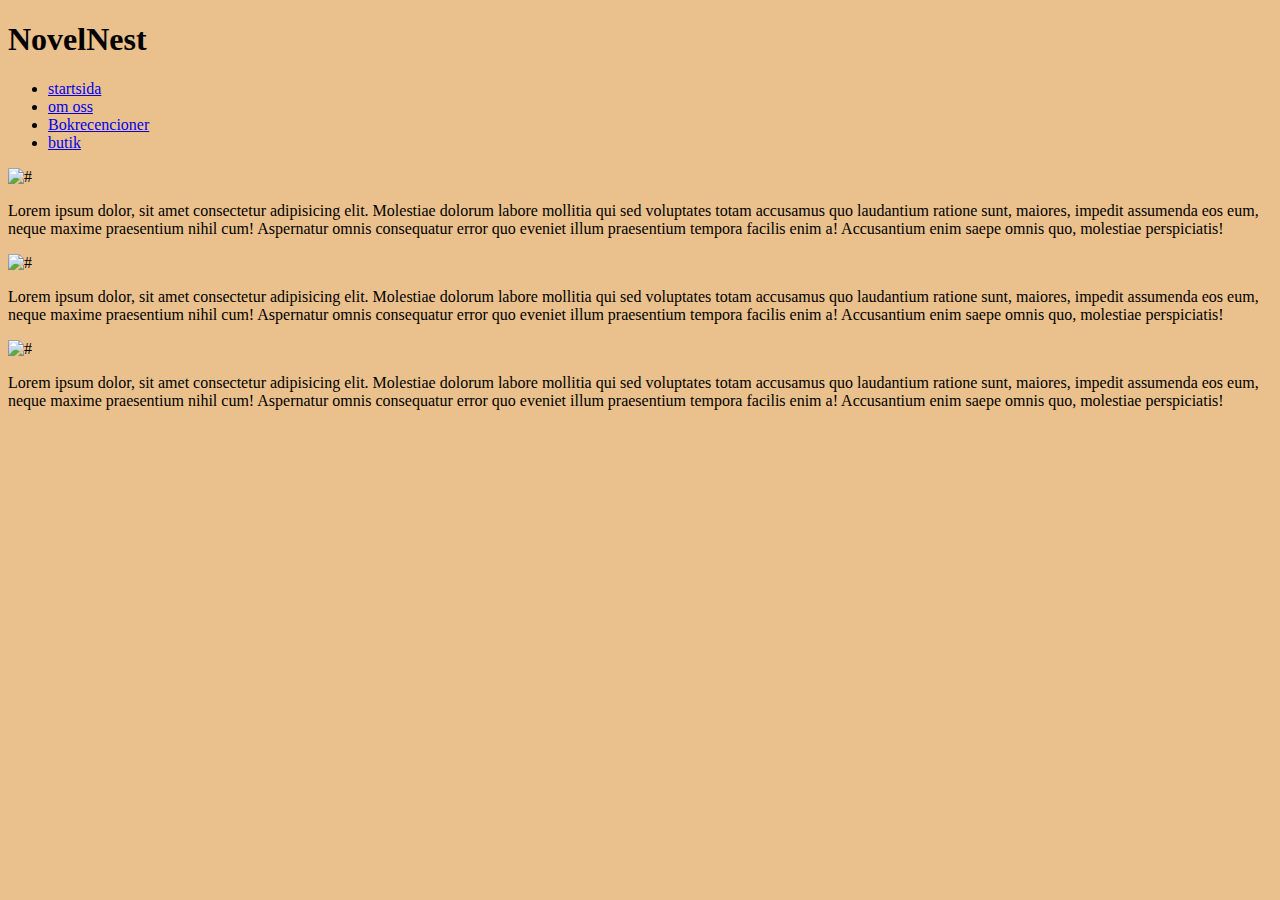
==== index.html @ e623d7de "b" ====
<!DOCTYPE html>
<html lang="en">
<head>
    <meta charset="UTF-8">
    <meta http-equiv="X-UA-Compatible" content="IE=edge">
    <meta name="viewport" content="width=device-width, initial-scale=1.0">
    <link rel="stylesheet" href="css/style.css">
    <title>Booksmart</title>
</head>


<body>
    <div>
        <header>
            <h1>NovelNest</h1> 
         </header>
    <nav id="menu">
        <ul>
        
        <li><a href= index.html> startsida</a></li>
        <li><a href= omoss.html> om oss</a></li>
        <li><a href= rewiew.html> Bokrecencioner</a></li>
        <li><a href= sell.html> butik</a></li>
        
        </ul>
        </nav>
    <article>
        <section>
            <img src="" alt="#">
        </section>
        <section>
            <p>
                Lorem ipsum dolor, sit amet consectetur adipisicing elit. Molestiae dolorum labore mollitia qui sed voluptates totam accusamus quo laudantium ratione sunt, maiores, impedit assumenda eos eum, neque maxime praesentium nihil cum! Aspernatur omnis consequatur error quo eveniet illum praesentium tempora facilis enim a! Accusantium enim saepe omnis quo, molestiae perspiciatis!
            </p>
        </section>
    </article>
    <article>
        <section>
            <img src="" alt="#">
        </section>
        <section>
            <p>
                Lorem ipsum dolor, sit amet consectetur adipisicing elit. Molestiae dolorum labore mollitia qui sed voluptates totam accusamus quo laudantium ratione sunt, maiores, impedit assumenda eos eum, neque maxime praesentium nihil cum! Aspernatur omnis consequatur error quo eveniet illum praesentium tempora facilis enim a! Accusantium enim saepe omnis quo, molestiae perspiciatis!
            </p>
        </section>
    </article>
    <article>
        <section>
            <img src="" alt="#">
        </section>
        <section>
            <p>
                Lorem ipsum dolor, sit amet consectetur adipisicing elit. Molestiae dolorum labore mollitia qui sed voluptates totam accusamus quo laudantium ratione sunt, maiores, impedit assumenda eos eum, neque maxime praesentium nihil cum! Aspernatur omnis consequatur error quo eveniet illum praesentium tempora facilis enim a! Accusantium enim saepe omnis quo, molestiae perspiciatis!
            </p>
        </section>
    </article>
    </div>
</body>
</html>
---- css/style.css ----
*{
    background-color: rgb(234, 193, 140);
}

nav{
    background-color: rgb(102, 166, 169);
}
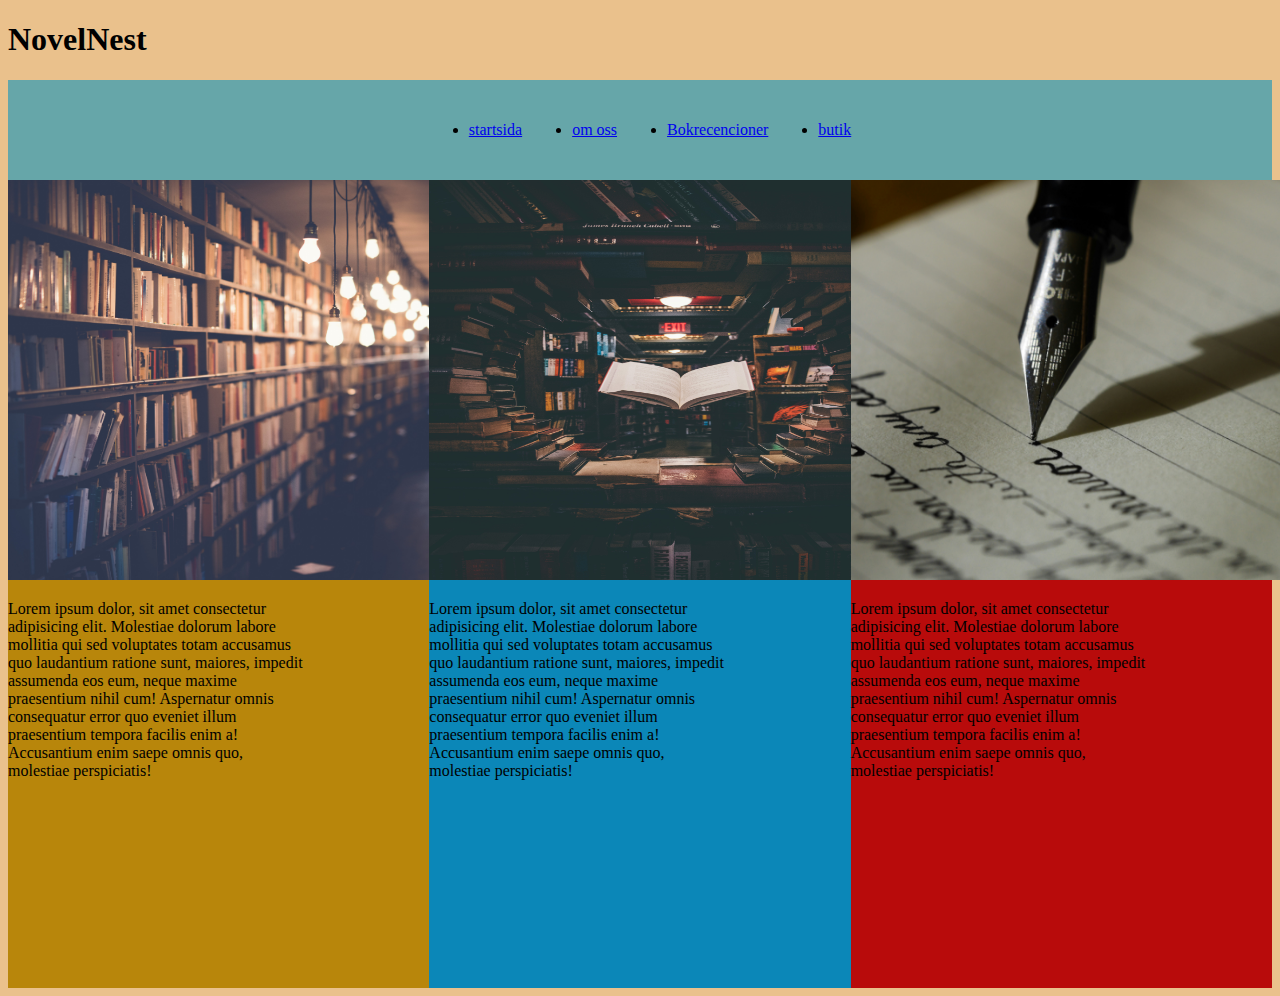
==== commit 1f2cd01f: "x" ====
--- a/index.html
+++ b/index.html
@@ -8,14 +8,14 @@
     <title>Booksmart</title>
 </head>
 
-
+<header>
+    <h1>NovelNest</h1> 
+ </header>
 <body>
-    <div>
-        <header>
-            <h1>NovelNest</h1> 
-         </header>
-    <nav id="menu">
-        <ul>
+    <div id="main">
+        
+     <nav id="menu">
+        <ul id="linklist">
         
         <li><a href= index.html> startsida</a></li>
         <li><a href= omoss.html> om oss</a></li>
@@ -24,9 +24,9 @@
         
         </ul>
         </nav>
-    <article>
+     <article id="article1"> 
         <section>
-            <img src="" alt="#">
+            <img class="bildmain" id="bibliotek" src="img/bibliotek.jpg" alt="bibliotek">
         </section>
         <section>
             <p>
@@ -34,9 +34,9 @@
             </p>
         </section>
     </article>
-    <article>
+    <article id="article2">
         <section>
-            <img src="" alt="#">
+            <img class="bildmain" id="flygbok" src="img/flygbok.jpg" alt="flygande bok">
         </section>
         <section>
             <p>
@@ -44,9 +44,9 @@
             </p>
         </section>
     </article>
-    <article>
+    <article id="article3">
         <section>
-            <img src="" alt="#">
+            <img class="bildmain" id="skriv" src="img/skriv.jpg" alt="penna som skriver">
         </section>
         <section>
             <p>
--- a/css/style.css
+++ b/css/style.css
@@ -1,7 +1,79 @@
 *{
+}
+
+body {
     background-color: rgb(234, 193, 140);
+
 }
 
 nav{
     background-color: rgb(102, 166, 169);
-}+    grid-area: nav;
+    display: flex;
+    justify-content: center;
+    align-items: center;
+}
+
+#linklist {
+    display: flex;
+    flex-direction: row;
+    column-gap: 50px;
+}
+
+.bildmain{
+    width: 500px;
+    height: 400px;
+    background-size: contain;
+}
+
+#skriv{
+    grid-area: skriv;
+}
+
+#bibliotek{
+    grid-area: bibliotek;
+}
+
+#flygbok{
+    grid-area: flygbok;
+}
+
+#main {
+    display: grid;
+    grid-template-columns: 1fr 1fr 1fr;
+    grid-template-rows: 100px 40px 1fr 1fr;
+    grid-template-areas: 
+    "nav nav nav"
+    "ar1 ar2 ar3"
+    "ar1 ar2 ar3"
+    "ar1 ar2 ar3"
+    ;
+}
+
+#article1{
+    display: grid;
+    background-color: darkgoldenrod;
+    grid-area: ar1;
+    grid-template-columns: 300px;
+    grid-template-rows: 1fr 1fr;
+
+}
+
+
+#article2{
+    display: grid;
+    background-color: rgb(11, 135, 184);
+    grid-area: ar2;
+    grid-template-columns: 300px;
+    grid-template-rows: 1fr 1fr;
+}
+
+
+#article3{
+    display: grid;
+    background-color: rgb(184, 11, 11);
+    grid-area: ar3;
+    grid-template-columns: 300px;
+    grid-template-rows: 1fr 1fr;
+    
+}
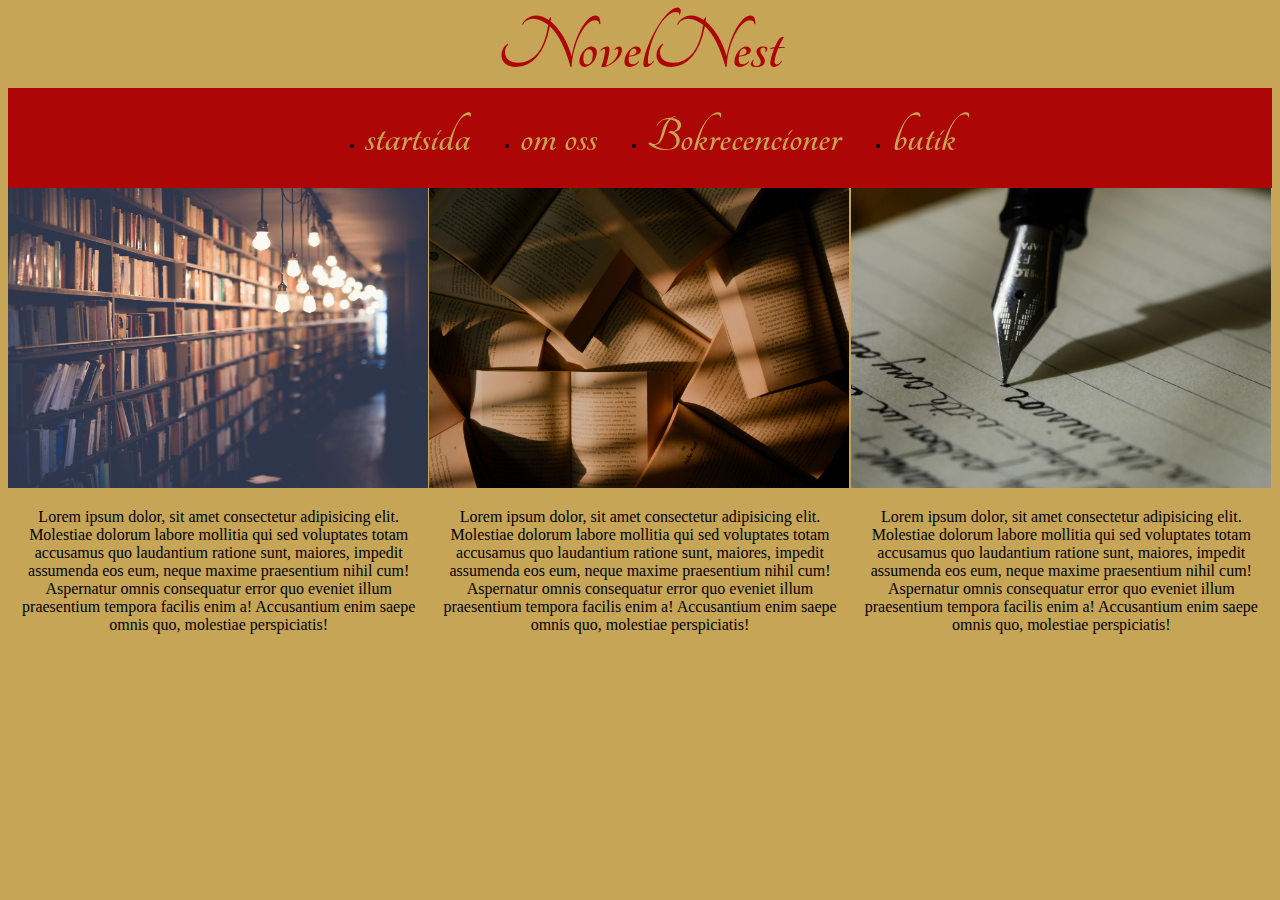
==== commit dbad98b3: "j" ====
--- a/index.html
+++ b/index.html
@@ -28,18 +28,18 @@
         <section>
             <img class="bildmain" id="bibliotek" src="img/bibliotek.jpg" alt="bibliotek">
         </section>
-        <section>
-            <p>
+        <section "section2">
+            <p id=>
                 Lorem ipsum dolor, sit amet consectetur adipisicing elit. Molestiae dolorum labore mollitia qui sed voluptates totam accusamus quo laudantium ratione sunt, maiores, impedit assumenda eos eum, neque maxime praesentium nihil cum! Aspernatur omnis consequatur error quo eveniet illum praesentium tempora facilis enim a! Accusantium enim saepe omnis quo, molestiae perspiciatis!
             </p>
         </section>
     </article>
     <article id="article2">
         <section>
-            <img class="bildmain" id="flygbok" src="img/flygbok.jpg" alt="flygande bok">
+            <img class="bildmain" id="flygbok" src="img/mangabocker.jpg" alt="öppen bok">
         </section>
-        <section>
-            <p>
+        <section id="section2">
+            <p >
                 Lorem ipsum dolor, sit amet consectetur adipisicing elit. Molestiae dolorum labore mollitia qui sed voluptates totam accusamus quo laudantium ratione sunt, maiores, impedit assumenda eos eum, neque maxime praesentium nihil cum! Aspernatur omnis consequatur error quo eveniet illum praesentium tempora facilis enim a! Accusantium enim saepe omnis quo, molestiae perspiciatis!
             </p>
         </section>
@@ -48,8 +48,8 @@
         <section>
             <img class="bildmain" id="skriv" src="img/skriv.jpg" alt="penna som skriver">
         </section>
-        <section>
-            <p>
+        <section id="section3"> 
+            <p >
                 Lorem ipsum dolor, sit amet consectetur adipisicing elit. Molestiae dolorum labore mollitia qui sed voluptates totam accusamus quo laudantium ratione sunt, maiores, impedit assumenda eos eum, neque maxime praesentium nihil cum! Aspernatur omnis consequatur error quo eveniet illum praesentium tempora facilis enim a! Accusantium enim saepe omnis quo, molestiae perspiciatis!
             </p>
         </section>
--- a/css/style.css
+++ b/css/style.css
@@ -1,31 +1,68 @@
+@import url('https://fonts.googleapis.com/css2?family=Overpass:ital,wght@0,100..900;1,100..900&family=Tangerine:wght@400;700&display=swap');
+
 *{
+    width: 1fr;
+}
+
+header{
+    display: flex;
+    align-items: center;
+    justify-content: center;
+    height: 80px;
+    background-color: rgb(198, 166, 86);
+
+}
+
+h1{
+    text-decoration: none;
+    font-size: 80px;
+    color: rgb(173, 6, 6);
+    font-weight: bold;
+    font-family: "Tangerine", cursive;
+    text-align: center;
 }
 
 body {
-    background-color: rgb(234, 193, 140);
-
+    background-color: rgb(198, 166, 86);
 }
 
 nav{
-    background-color: rgb(102, 166, 169);
+    background-color: rgb(173, 6, 6);
     grid-area: nav;
     display: flex;
     justify-content: center;
     align-items: center;
+    font-family: "Tangerine", cursive;
 }
 
 #linklist {
     display: flex;
     flex-direction: row;
     column-gap: 50px;
+    text-decoration: none;
 }
 
-.bildmain{
-    width: 500px;
-    height: 400px;
-    background-size: contain;
+a{
+    text-decoration: none;
+    font-size: 50px;
+    color: rgb(198, 166, 86);
+    font-weight: bold;
 }
 
+#section1{
+    grid-area: sec1;
+}
+p {
+    text-align: center;
+}
+
+#section2{
+    grid-area: sec2;
+}
+
+#section3{
+    grid-area: sec3;
+}
 #skriv{
     grid-area: skriv;
 }
@@ -38,42 +75,28 @@
     grid-area: flygbok;
 }
 
+.bildmain{
+    width: 420px;
+    height: 300px;
+    background-size: contain;
+}
+
+
 #main {
     display: grid;
     grid-template-columns: 1fr 1fr 1fr;
-    grid-template-rows: 100px 40px 1fr 1fr;
+    grid-template-rows: 100px 40px 1fr;
     grid-template-areas: 
     "nav nav nav"
-    "ar1 ar2 ar3"
-    "ar1 ar2 ar3"
-    "ar1 ar2 ar3"
+    "bibliotek flygbok skriv"
+    "sec1 sec2 sec3"
     ;
 }
 
-#article1{
-    display: grid;
-    background-color: darkgoldenrod;
-    grid-area: ar1;
-    grid-template-columns: 300px;
-    grid-template-rows: 1fr 1fr;
-
+.boktitlar{
+    height: 300px;
 }
 
-
-#article2{
+#review {
     display: grid;
-    background-color: rgb(11, 135, 184);
-    grid-area: ar2;
-    grid-template-columns: 300px;
-    grid-template-rows: 1fr 1fr;
 }
-
-
-#article3{
-    display: grid;
-    background-color: rgb(184, 11, 11);
-    grid-area: ar3;
-    grid-template-columns: 300px;
-    grid-template-rows: 1fr 1fr;
-    
-}
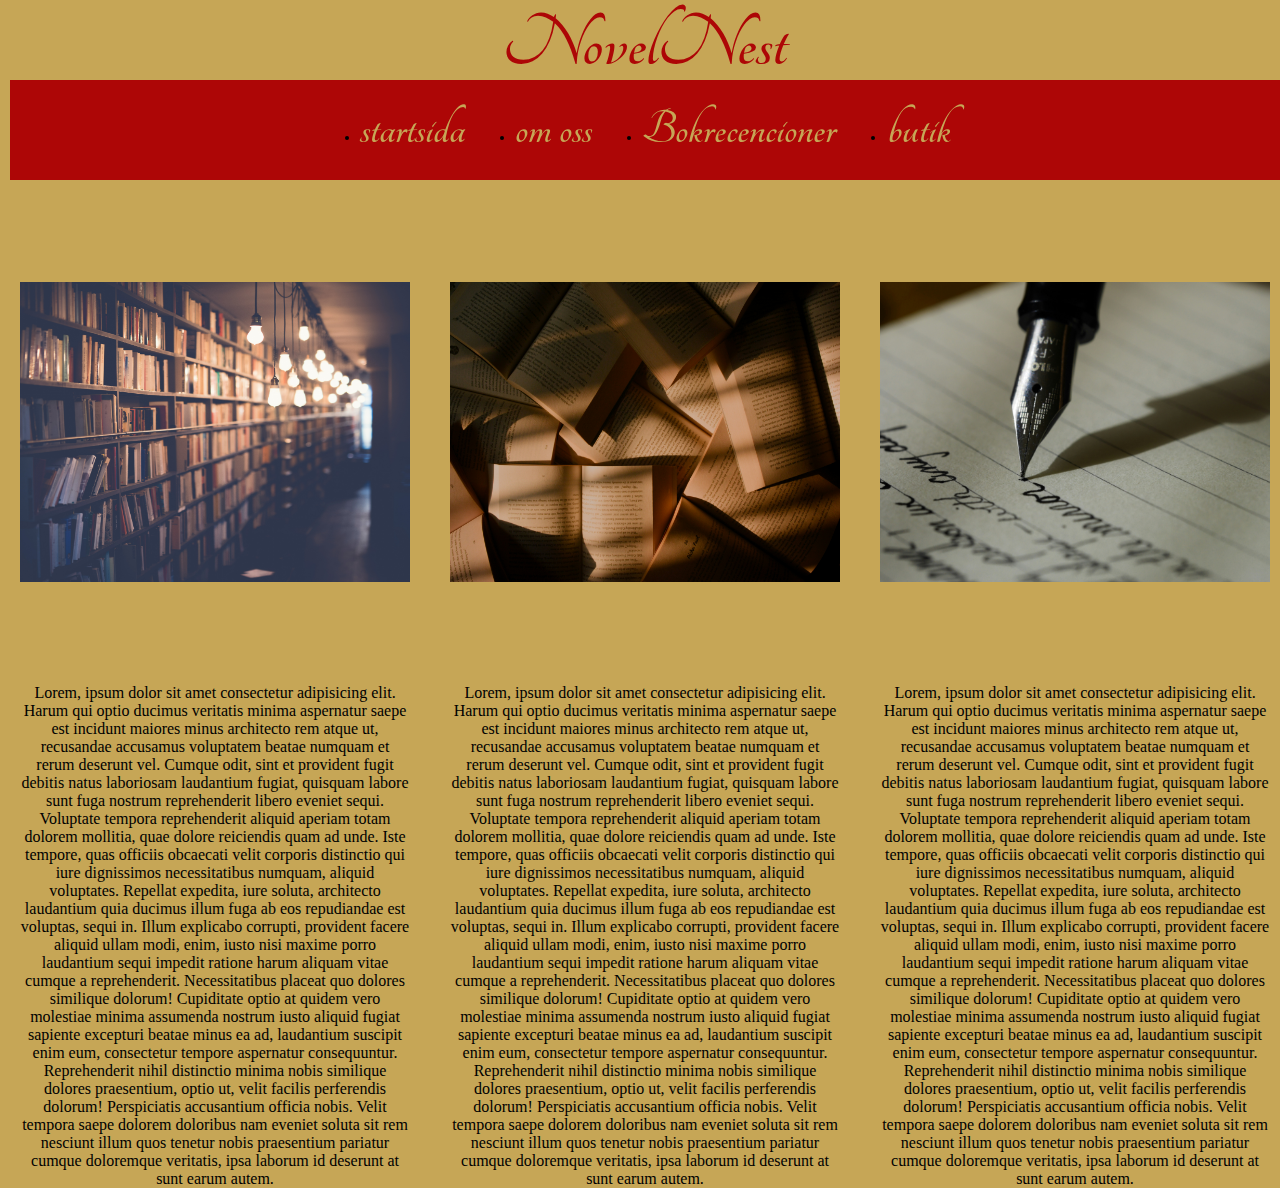
==== commit ca877c94: "c" ====
--- a/index.html
+++ b/index.html
@@ -7,53 +7,49 @@
     <link rel="stylesheet" href="css/style.css">
     <title>Booksmart</title>
 </head>
+<body>
+    <div id="grid_body">
+        <header>
+            <h1>NovelNest</h1> 
+        </header>
 
-<header>
-    <h1>NovelNest</h1> 
- </header>
-<body>
-    <div id="main">
-        
-     <nav id="menu">
-        <ul id="linklist">
-        
-        <li><a href= index.html> startsida</a></li>
-        <li><a href= omoss.html> om oss</a></li>
-        <li><a href= rewiew.html> Bokrecencioner</a></li>
-        <li><a href= sell.html> butik</a></li>
-        
-        </ul>
+        <nav>
+            <ul id="linklist">
+                <li><a href= index.html> startsida</a></li>
+                <li><a href= omoss.html> om oss</a></li>
+                <li><a href= rewiew.html> Bokrecencioner</a></li>
+                <li><a href= sell.html> butik</a></li> 
+            </ul>
         </nav>
-     <article id="article1"> 
-        <section>
-            <img class="bildmain" id="bibliotek" src="img/bibliotek.jpg" alt="bibliotek">
+
+        <section id="main">
+            <div id="grid_index">
+
+                <section id="image_1">
+                    <img class="bildmain" src="img/bibliotek.jpg" alt="bibliotek">
+                </section>
+                <section id="section_1">
+                    <p>Lorem, ipsum dolor sit amet consectetur adipisicing elit. Harum qui optio ducimus veritatis minima aspernatur saepe est incidunt maiores minus architecto rem atque ut, recusandae accusamus voluptatem beatae numquam et rerum deserunt vel. Cumque odit, sint et provident fugit debitis natus laboriosam laudantium fugiat, quisquam labore sunt fuga nostrum reprehenderit libero eveniet sequi. Voluptate tempora reprehenderit aliquid aperiam totam dolorem mollitia, quae dolore reiciendis quam ad unde. Iste tempore, quas officiis obcaecati velit corporis distinctio qui iure dignissimos necessitatibus numquam, aliquid voluptates. Repellat expedita, iure soluta, architecto laudantium quia ducimus illum fuga ab eos repudiandae est voluptas, sequi in. Illum explicabo corrupti, provident facere aliquid ullam modi, enim, iusto nisi maxime porro laudantium sequi impedit ratione harum aliquam vitae cumque a reprehenderit. Necessitatibus placeat quo dolores similique dolorum! Cupiditate optio at quidem vero molestiae minima assumenda nostrum iusto aliquid fugiat sapiente excepturi beatae minus ea ad, laudantium suscipit enim eum, consectetur tempore aspernatur consequuntur. Reprehenderit nihil distinctio minima nobis similique dolores praesentium, optio ut, velit facilis perferendis dolorum! Perspiciatis accusantium officia nobis. Velit tempora saepe dolorem doloribus nam eveniet soluta sit rem nesciunt illum quos tenetur nobis praesentium pariatur cumque doloremque veritatis, ipsa laborum id deserunt at sunt earum autem.</p>
+                </section>      
+                
+                
+                <section id="image_2">
+                    <img class="bildmain" src="img/mangabocker.jpg" alt="öppen bok">
+                </section>
+                <section id="section_2">
+                    <p>Lorem, ipsum dolor sit amet consectetur adipisicing elit. Harum qui optio ducimus veritatis minima aspernatur saepe est incidunt maiores minus architecto rem atque ut, recusandae accusamus voluptatem beatae numquam et rerum deserunt vel. Cumque odit, sint et provident fugit debitis natus laboriosam laudantium fugiat, quisquam labore sunt fuga nostrum reprehenderit libero eveniet sequi. Voluptate tempora reprehenderit aliquid aperiam totam dolorem mollitia, quae dolore reiciendis quam ad unde. Iste tempore, quas officiis obcaecati velit corporis distinctio qui iure dignissimos necessitatibus numquam, aliquid voluptates. Repellat expedita, iure soluta, architecto laudantium quia ducimus illum fuga ab eos repudiandae est voluptas, sequi in. Illum explicabo corrupti, provident facere aliquid ullam modi, enim, iusto nisi maxime porro laudantium sequi impedit ratione harum aliquam vitae cumque a reprehenderit. Necessitatibus placeat quo dolores similique dolorum! Cupiditate optio at quidem vero molestiae minima assumenda nostrum iusto aliquid fugiat sapiente excepturi beatae minus ea ad, laudantium suscipit enim eum, consectetur tempore aspernatur consequuntur. Reprehenderit nihil distinctio minima nobis similique dolores praesentium, optio ut, velit facilis perferendis dolorum! Perspiciatis accusantium officia nobis. Velit tempora saepe dolorem doloribus nam eveniet soluta sit rem nesciunt illum quos tenetur nobis praesentium pariatur cumque doloremque veritatis, ipsa laborum id deserunt at sunt earum autem.</p>
+                </section>    
+
+
+                <section id="image_3">
+                    <img class="bildmain" src="img/skriv.jpg" alt="penna som skriver">
+                </section>
+                <section id="section_3">
+                    <p>Lorem, ipsum dolor sit amet consectetur adipisicing elit. Harum qui optio ducimus veritatis minima aspernatur saepe est incidunt maiores minus architecto rem atque ut, recusandae accusamus voluptatem beatae numquam et rerum deserunt vel. Cumque odit, sint et provident fugit debitis natus laboriosam laudantium fugiat, quisquam labore sunt fuga nostrum reprehenderit libero eveniet sequi. Voluptate tempora reprehenderit aliquid aperiam totam dolorem mollitia, quae dolore reiciendis quam ad unde. Iste tempore, quas officiis obcaecati velit corporis distinctio qui iure dignissimos necessitatibus numquam, aliquid voluptates. Repellat expedita, iure soluta, architecto laudantium quia ducimus illum fuga ab eos repudiandae est voluptas, sequi in. Illum explicabo corrupti, provident facere aliquid ullam modi, enim, iusto nisi maxime porro laudantium sequi impedit ratione harum aliquam vitae cumque a reprehenderit. Necessitatibus placeat quo dolores similique dolorum! Cupiditate optio at quidem vero molestiae minima assumenda nostrum iusto aliquid fugiat sapiente excepturi beatae minus ea ad, laudantium suscipit enim eum, consectetur tempore aspernatur consequuntur. Reprehenderit nihil distinctio minima nobis similique dolores praesentium, optio ut, velit facilis perferendis dolorum! Perspiciatis accusantium officia nobis. Velit tempora saepe dolorem doloribus nam eveniet soluta sit rem nesciunt illum quos tenetur nobis praesentium pariatur cumque doloremque veritatis, ipsa laborum id deserunt at sunt earum autem.</p>
+                </section> 
+            </div>
         </section>
-        <section "section2">
-            <p id=>
-                Lorem ipsum dolor, sit amet consectetur adipisicing elit. Molestiae dolorum labore mollitia qui sed voluptates totam accusamus quo laudantium ratione sunt, maiores, impedit assumenda eos eum, neque maxime praesentium nihil cum! Aspernatur omnis consequatur error quo eveniet illum praesentium tempora facilis enim a! Accusantium enim saepe omnis quo, molestiae perspiciatis!
-            </p>
-        </section>
-    </article>
-    <article id="article2">
-        <section>
-            <img class="bildmain" id="flygbok" src="img/mangabocker.jpg" alt="öppen bok">
-        </section>
-        <section id="section2">
-            <p >
-                Lorem ipsum dolor, sit amet consectetur adipisicing elit. Molestiae dolorum labore mollitia qui sed voluptates totam accusamus quo laudantium ratione sunt, maiores, impedit assumenda eos eum, neque maxime praesentium nihil cum! Aspernatur omnis consequatur error quo eveniet illum praesentium tempora facilis enim a! Accusantium enim saepe omnis quo, molestiae perspiciatis!
-            </p>
-        </section>
-    </article>
-    <article id="article3">
-        <section>
-            <img class="bildmain" id="skriv" src="img/skriv.jpg" alt="penna som skriver">
-        </section>
-        <section id="section3"> 
-            <p >
-                Lorem ipsum dolor, sit amet consectetur adipisicing elit. Molestiae dolorum labore mollitia qui sed voluptates totam accusamus quo laudantium ratione sunt, maiores, impedit assumenda eos eum, neque maxime praesentium nihil cum! Aspernatur omnis consequatur error quo eveniet illum praesentium tempora facilis enim a! Accusantium enim saepe omnis quo, molestiae perspiciatis!
-            </p>
-        </section>
-    </article>
+
     </div>
 </body>
 </html>--- a/css/style.css
+++ b/css/style.css
@@ -1,16 +1,9 @@
 @import url('https://fonts.googleapis.com/css2?family=Overpass:ital,wght@0,100..900;1,100..900&family=Tangerine:wght@400;700&display=swap');
 
 *{
-    width: 1fr;
-}
-
-header{
-    display: flex;
-    align-items: center;
-    justify-content: center;
-    height: 80px;
-    background-color: rgb(198, 166, 86);
-
+    margin: 0px;
+    padding: 0px;
+    box-sizing: border-box;
 }
 
 h1{
@@ -26,14 +19,28 @@
     background-color: rgb(198, 166, 86);
 }
 
+header{
+    padding-top: 10px;
+    display: flex;
+    align-items: center;
+    justify-content: center;
+    grid-area: hea;
+    height: 80px;
+    background-color: rgb(198, 166, 86);
+}
+
 nav{
     background-color: rgb(173, 6, 6);
+    margin-left: 10px;
+    margin-right: 10px;
     grid-area: nav;
+    width: 100%;
     display: flex;
     justify-content: center;
     align-items: center;
     font-family: "Tangerine", cursive;
 }
+
 
 #linklist {
     display: flex;
@@ -49,50 +56,12 @@
     font-weight: bold;
 }
 
-#section1{
-    grid-area: sec1;
-}
-p {
-    text-align: center;
-}
-
-#section2{
-    grid-area: sec2;
-}
-
-#section3{
-    grid-area: sec3;
-}
-#skriv{
-    grid-area: skriv;
-}
-
-#bibliotek{
-    grid-area: bibliotek;
-}
-
-#flygbok{
-    grid-area: flygbok;
-}
-
 .bildmain{
-    width: 420px;
+    width: 410px;
     height: 300px;
     background-size: contain;
 }
 
-
-#main {
-    display: grid;
-    grid-template-columns: 1fr 1fr 1fr;
-    grid-template-rows: 100px 40px 1fr;
-    grid-template-areas: 
-    "nav nav nav"
-    "bibliotek flygbok skriv"
-    "sec1 sec2 sec3"
-    ;
-}
-
 .boktitlar{
     height: 300px;
 }
@@ -100,3 +69,198 @@
 #review {
     display: grid;
 }
+
+#grid_body {
+    display: grid;
+    width: 100vw;
+    grid-template-columns: 1fr;
+    grid-template-rows: minmax(0,80px) minmax(0, 100px) minmax(0, 1fr);
+    grid-template-areas:
+    "hea"
+    "nav"
+    "mai"
+    ;
+}
+
+#grid_index {
+    display: grid;
+    height: 100%;
+    grid-template-columns: 1fr 1fr 1fr;
+    grid-template-rows: 1fr 1fr;
+    grid-template-areas: 
+    "im1 im2 im3"
+    "se1 se2 se3"
+    ;
+}
+
+#grid_index * {
+    padding: 0 10px 0 10px;
+}
+
+#section_1 {
+    text-align: center;
+    grid-area: se1;
+}
+
+#section_2 {
+    text-align: center;
+    grid-area: se2;
+}
+
+#section_3 {
+    text-align: center;
+    grid-area: se3;
+}
+
+#image_1 {
+    display: flex;
+    align-items: center;
+    justify-content: center;
+    grid-area: im1;
+}
+
+#image_2 {
+    display: flex;
+    align-items: center;
+    justify-content: center;
+    grid-area: im2;
+}
+
+#image_3 {
+    display: flex;
+    align-items: center;
+    justify-content: center;
+    grid-area: im3;
+}
+
+#main {
+    grid-area: mai;
+}
+
+
+.card_grid {
+    display: grid;
+    height: 100%;
+    grid-template-columns: minmax(0, 1fr) 1fr;
+    grid-template-areas:
+    "img txt"
+    ;
+}
+
+.card {
+    border:  4px solid; 
+    height: 500px;
+    overflow: hidden;
+}
+
+.card_img {
+    grid-area: img;
+    padding: 10px;
+    height: 100%;
+    align-self: center;
+    overflow: hidden;
+}
+
+.card_txt {
+    overflow: hidden;
+    padding: 20px 20px 20px 10px;
+    grid-area: txt;
+    text-align: start;
+}
+  
+.card_img_w {
+    width: 100%;
+}
+  
+.card_img_h {
+    height: 100%;
+}
+
+.cards {
+    padding-top: 30px;
+    max-width: calc(100vw - 40px);
+    margin: 0 auto;
+    display: grid;
+    gap: 1rem;
+    grid-template-columns: repeat(auto-fit, minmax(550px, 1fr));
+}
+
+.omossbild{
+    width: 400px;
+    height: auto;
+}
+
+#red_bokbild{
+    grid-area: redbild;
+}
+
+#butikbild{
+    grid-area: butbild;
+    padding-top: 50px;
+}
+
+#red_boktext{
+    grid-area: redtext;
+    padding-top: 50px;
+    background-color: blue;
+}
+
+#butiktext{
+    grid-area: buttext;
+    background-color: crimson;
+}
+
+#omoss{
+    justify-content: center;
+    display: flex;
+    display: grid;
+    height: 100%;
+    grid-template-columns: 400px 400px;
+    grid-template-rows: 1fr 1fr;
+    grid-template-areas: 
+    "redbild buttext"
+    "redtext butbild"
+    ;
+}
+
+.sellbok{
+    width: 250px;
+    height: auto;
+}
+
+#salj1{
+    grid-area: salj1;
+    display: grid;
+    justify-content: center;
+    align-items: center;
+}
+
+#salj2{
+    grid-area: salj2;
+    display: grid;
+    justify-content: center;
+    align-items: center;
+}
+
+
+#salj3{
+    grid-area: salj3;
+    display: grid;
+    justify-content: center;
+    align-items: center;
+}
+
+
+#foot{
+    grid-area: foot;
+}
+
+#sell{
+    display: grid;
+    height: 100%;
+    grid-template-columns: 1fr 1fr 1fr;
+    grid-template-rows: 500px 100px;
+    grid-template-areas: 
+    "salj1 salj2 salj3"
+    "foot foot foot";
+}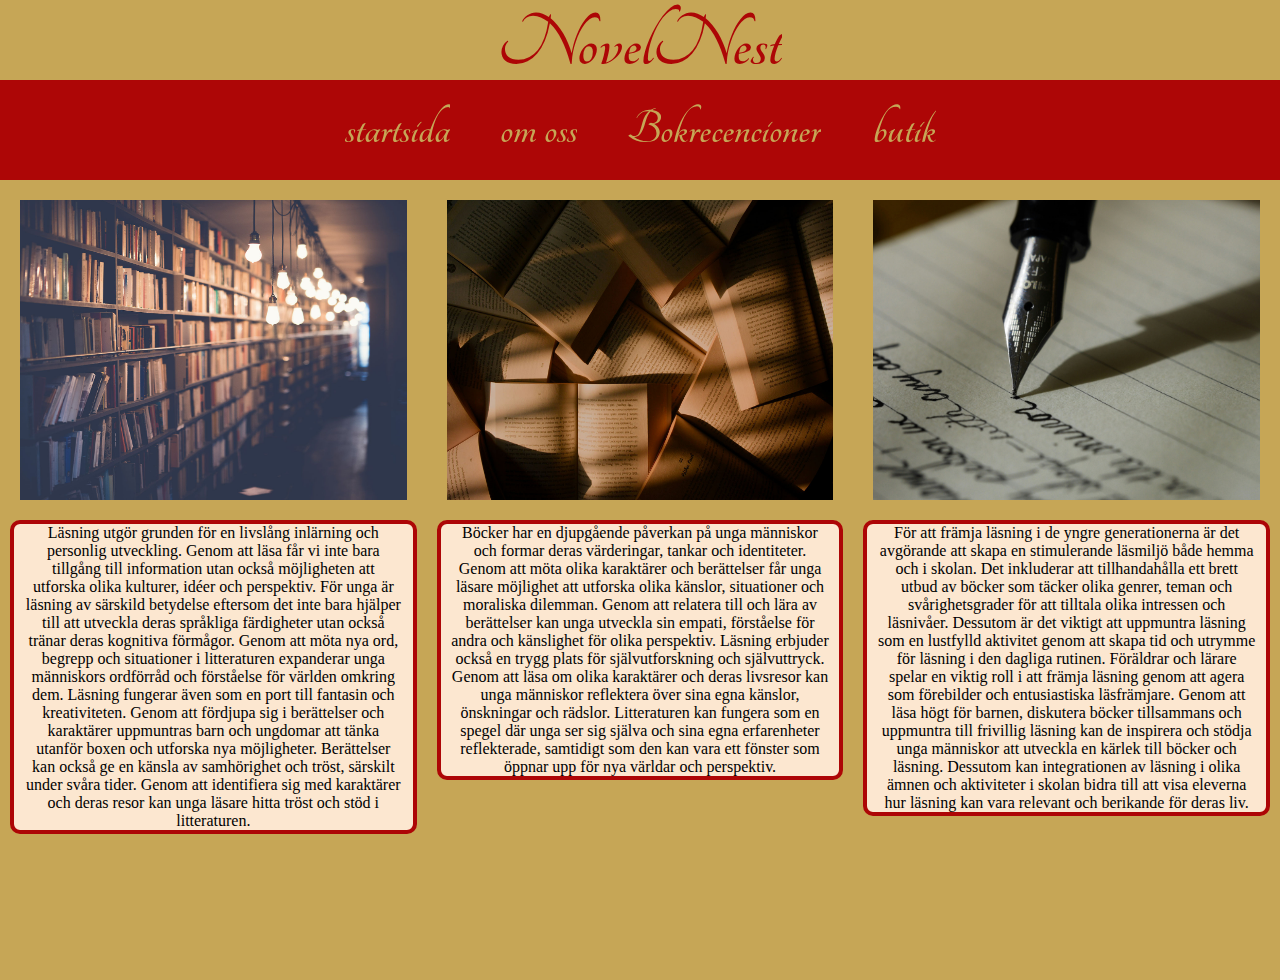
==== commit e23c1b67: "l" ====
--- a/index.html
+++ b/index.html
@@ -22,6 +22,21 @@
             </ul>
         </nav>
 
+        <section id="burger_menu">
+            <ul id="link_list" class="links_visible">
+                <li><a href=index.html> startsida</a></li>
+                <li><a href=omoss.html> om oss</a></li>
+                <li><a href=rewiew.html> Bokrecencioner</a></li>
+                <li><a href=sell.html> butik</a></li>
+            </ul>
+        
+            <section id="burger" class="burger_in_x_form">
+              <div id="burger_line_1" class="burger_line"></div>
+              <div id="burger_line_2" class="burger_line"></div>
+              <div id="burger_line_3" class="burger_line"></div>
+            </section>
+        </section>
+
         <section id="main">
             <div id="grid_index">
 
@@ -29,7 +44,9 @@
                     <img class="bildmain" src="img/bibliotek.jpg" alt="bibliotek">
                 </section>
                 <section id="section_1">
-                    <p>Lorem, ipsum dolor sit amet consectetur adipisicing elit. Harum qui optio ducimus veritatis minima aspernatur saepe est incidunt maiores minus architecto rem atque ut, recusandae accusamus voluptatem beatae numquam et rerum deserunt vel. Cumque odit, sint et provident fugit debitis natus laboriosam laudantium fugiat, quisquam labore sunt fuga nostrum reprehenderit libero eveniet sequi. Voluptate tempora reprehenderit aliquid aperiam totam dolorem mollitia, quae dolore reiciendis quam ad unde. Iste tempore, quas officiis obcaecati velit corporis distinctio qui iure dignissimos necessitatibus numquam, aliquid voluptates. Repellat expedita, iure soluta, architecto laudantium quia ducimus illum fuga ab eos repudiandae est voluptas, sequi in. Illum explicabo corrupti, provident facere aliquid ullam modi, enim, iusto nisi maxime porro laudantium sequi impedit ratione harum aliquam vitae cumque a reprehenderit. Necessitatibus placeat quo dolores similique dolorum! Cupiditate optio at quidem vero molestiae minima assumenda nostrum iusto aliquid fugiat sapiente excepturi beatae minus ea ad, laudantium suscipit enim eum, consectetur tempore aspernatur consequuntur. Reprehenderit nihil distinctio minima nobis similique dolores praesentium, optio ut, velit facilis perferendis dolorum! Perspiciatis accusantium officia nobis. Velit tempora saepe dolorem doloribus nam eveniet soluta sit rem nesciunt illum quos tenetur nobis praesentium pariatur cumque doloremque veritatis, ipsa laborum id deserunt at sunt earum autem.</p>
+                    <p>Läsning utgör grunden för en livslång inlärning och personlig utveckling. Genom att läsa får vi inte bara tillgång till information utan också möjligheten att utforska olika kulturer, idéer och perspektiv. För unga är läsning av särskild betydelse eftersom det inte bara hjälper till att utveckla deras språkliga färdigheter utan också tränar deras kognitiva förmågor. Genom att möta nya ord, begrepp och situationer i litteraturen expanderar unga människors ordförråd och förståelse för världen omkring dem.
+
+                        Läsning fungerar även som en port till fantasin och kreativiteten. Genom att fördjupa sig i berättelser och karaktärer uppmuntras barn och ungdomar att tänka utanför boxen och utforska nya möjligheter. Berättelser kan också ge en känsla av samhörighet och tröst, särskilt under svåra tider. Genom att identifiera sig med karaktärer och deras resor kan unga läsare hitta tröst och stöd i litteraturen.</p>
                 </section>      
                 
                 
@@ -37,7 +54,9 @@
                     <img class="bildmain" src="img/mangabocker.jpg" alt="öppen bok">
                 </section>
                 <section id="section_2">
-                    <p>Lorem, ipsum dolor sit amet consectetur adipisicing elit. Harum qui optio ducimus veritatis minima aspernatur saepe est incidunt maiores minus architecto rem atque ut, recusandae accusamus voluptatem beatae numquam et rerum deserunt vel. Cumque odit, sint et provident fugit debitis natus laboriosam laudantium fugiat, quisquam labore sunt fuga nostrum reprehenderit libero eveniet sequi. Voluptate tempora reprehenderit aliquid aperiam totam dolorem mollitia, quae dolore reiciendis quam ad unde. Iste tempore, quas officiis obcaecati velit corporis distinctio qui iure dignissimos necessitatibus numquam, aliquid voluptates. Repellat expedita, iure soluta, architecto laudantium quia ducimus illum fuga ab eos repudiandae est voluptas, sequi in. Illum explicabo corrupti, provident facere aliquid ullam modi, enim, iusto nisi maxime porro laudantium sequi impedit ratione harum aliquam vitae cumque a reprehenderit. Necessitatibus placeat quo dolores similique dolorum! Cupiditate optio at quidem vero molestiae minima assumenda nostrum iusto aliquid fugiat sapiente excepturi beatae minus ea ad, laudantium suscipit enim eum, consectetur tempore aspernatur consequuntur. Reprehenderit nihil distinctio minima nobis similique dolores praesentium, optio ut, velit facilis perferendis dolorum! Perspiciatis accusantium officia nobis. Velit tempora saepe dolorem doloribus nam eveniet soluta sit rem nesciunt illum quos tenetur nobis praesentium pariatur cumque doloremque veritatis, ipsa laborum id deserunt at sunt earum autem.</p>
+                    <p>Böcker har en djupgående påverkan på unga människor och formar deras värderingar, tankar och identiteter. Genom att möta olika karaktärer och berättelser får unga läsare möjlighet att utforska olika känslor, situationer och moraliska dilemman. Genom att relatera till och lära av berättelser kan unga utveckla sin empati, förståelse för andra och känslighet för olika perspektiv.
+
+                        Läsning erbjuder också en trygg plats för självutforskning och självuttryck. Genom att läsa om olika karaktärer och deras livsresor kan unga människor reflektera över sina egna känslor, önskningar och rädslor. Litteraturen kan fungera som en spegel där unga ser sig själva och sina egna erfarenheter reflekterade, samtidigt som den kan vara ett fönster som öppnar upp för nya världar och perspektiv.</p>
                 </section>    
 
 
@@ -45,11 +64,16 @@
                     <img class="bildmain" src="img/skriv.jpg" alt="penna som skriver">
                 </section>
                 <section id="section_3">
-                    <p>Lorem, ipsum dolor sit amet consectetur adipisicing elit. Harum qui optio ducimus veritatis minima aspernatur saepe est incidunt maiores minus architecto rem atque ut, recusandae accusamus voluptatem beatae numquam et rerum deserunt vel. Cumque odit, sint et provident fugit debitis natus laboriosam laudantium fugiat, quisquam labore sunt fuga nostrum reprehenderit libero eveniet sequi. Voluptate tempora reprehenderit aliquid aperiam totam dolorem mollitia, quae dolore reiciendis quam ad unde. Iste tempore, quas officiis obcaecati velit corporis distinctio qui iure dignissimos necessitatibus numquam, aliquid voluptates. Repellat expedita, iure soluta, architecto laudantium quia ducimus illum fuga ab eos repudiandae est voluptas, sequi in. Illum explicabo corrupti, provident facere aliquid ullam modi, enim, iusto nisi maxime porro laudantium sequi impedit ratione harum aliquam vitae cumque a reprehenderit. Necessitatibus placeat quo dolores similique dolorum! Cupiditate optio at quidem vero molestiae minima assumenda nostrum iusto aliquid fugiat sapiente excepturi beatae minus ea ad, laudantium suscipit enim eum, consectetur tempore aspernatur consequuntur. Reprehenderit nihil distinctio minima nobis similique dolores praesentium, optio ut, velit facilis perferendis dolorum! Perspiciatis accusantium officia nobis. Velit tempora saepe dolorem doloribus nam eveniet soluta sit rem nesciunt illum quos tenetur nobis praesentium pariatur cumque doloremque veritatis, ipsa laborum id deserunt at sunt earum autem.</p>
+                    <p>För att främja läsning i de yngre generationerna är det avgörande att skapa en stimulerande läsmiljö både hemma och i skolan. Det inkluderar att tillhandahålla ett brett utbud av böcker som täcker olika genrer, teman och svårighetsgrader för att tilltala olika intressen och läsnivåer. Dessutom är det viktigt att uppmuntra läsning som en lustfylld aktivitet genom att skapa tid och utrymme för läsning i den dagliga rutinen.
+
+                        Föräldrar och lärare spelar en viktig roll i att främja läsning genom att agera som förebilder och entusiastiska läsfrämjare. Genom att läsa högt för barnen, diskutera böcker tillsammans och uppmuntra till frivillig läsning kan de inspirera och stödja unga människor att utveckla en kärlek till böcker och läsning. Dessutom kan integrationen av läsning i olika ämnen och aktiviteter i skolan bidra till att visa eleverna hur läsning kan vara relevant och berikande för deras liv.</p>
                 </section> 
             </div>
         </section>
 
     </div>
+
+    <script src="js/hamburgare.js"></script>
+
 </body>
 </html>--- a/css/style.css
+++ b/css/style.css
@@ -1,12 +1,21 @@
 @import url('https://fonts.googleapis.com/css2?family=Overpass:ital,wght@0,100..900;1,100..900&family=Tangerine:wght@400;700&display=swap');
 
-*{
+* {
     margin: 0px;
     padding: 0px;
     box-sizing: border-box;
-}
-
-h1{
+    overflow-x: hidden;
+
+
+    --burgerline_width: 30px;
+    --burgerline_height: 5px;
+    --burgerline_margin: 6px;
+
+    --background_color: rgb(173, 6, 6);
+
+}
+
+h1 {
     text-decoration: none;
     font-size: 80px;
     color: rgb(173, 6, 6);
@@ -19,7 +28,7 @@
     background-color: rgb(198, 166, 86);
 }
 
-header{
+header {
     padding-top: 10px;
     display: flex;
     align-items: center;
@@ -29,12 +38,9 @@
     background-color: rgb(198, 166, 86);
 }
 
-nav{
+nav {
     background-color: rgb(173, 6, 6);
-    margin-left: 10px;
-    margin-right: 10px;
     grid-area: nav;
-    width: 100%;
     display: flex;
     justify-content: center;
     align-items: center;
@@ -49,20 +55,20 @@
     text-decoration: none;
 }
 
-a{
+a {
     text-decoration: none;
     font-size: 50px;
     color: rgb(198, 166, 86);
     font-weight: bold;
 }
 
-.bildmain{
+.bildmain {
     width: 410px;
     height: 300px;
     background-size: contain;
 }
 
-.boktitlar{
+.boktitlar {
     height: 300px;
 }
 
@@ -73,8 +79,7 @@
 #grid_body {
     display: grid;
     width: 100vw;
-    grid-template-columns: 1fr;
-    grid-template-rows: minmax(0,80px) minmax(0, 100px) minmax(0, 1fr);
+    grid-template-rows: minmax(0, 80px) minmax(0, 100px) minmax(0, 1fr);
     grid-template-areas:
     "hea"
     "nav"
@@ -86,40 +91,60 @@
     display: grid;
     height: 100%;
     grid-template-columns: 1fr 1fr 1fr;
-    grid-template-rows: 1fr 1fr;
-    grid-template-areas: 
-    "im1 im2 im3"
-    "se1 se2 se3"
+    grid-template-rows: 2fr 3fr;
+    grid-template-areas:
+        "im1 im2 im3"
+        "se1 se2 se3"
     ;
 }
 
 #grid_index * {
     padding: 0 10px 0 10px;
+}
+
+p{
+    background-color: rgb(252, 231, 208);
+    border: 4px;
+    border-color: rgb(173, 6, 6);
+    border-style: solid;
+    border-radius: 10px;
 }
 
 #section_1 {
     text-align: center;
     grid-area: se1;
+    padding-bottom: 20px;
+    padding-top: 20px;
+    
 }
 
 #section_2 {
     text-align: center;
     grid-area: se2;
+    padding-top: 20px;
+
 }
 
 #section_3 {
     text-align: center;
     grid-area: se3;
+    padding-top: 20px;
+
 }
 
 #image_1 {
+    padding-top: 20px;
+
     display: flex;
     align-items: center;
     justify-content: center;
     grid-area: im1;
 }
 
+
 #image_2 {
+    padding-top: 20px;
+
     display: flex;
     align-items: center;
     justify-content: center;
@@ -127,6 +152,8 @@
 }
 
 #image_3 {
+    padding-top: 20px;
+
     display: flex;
     align-items: center;
     justify-content: center;
@@ -143,14 +170,29 @@
     height: 100%;
     grid-template-columns: minmax(0, 1fr) 1fr;
     grid-template-areas:
-    "img txt"
+        "img txt"
     ;
 }
 
 .card {
-    border:  4px solid; 
+    border: 4px solid;
     height: 500px;
     overflow: hidden;
+    background-color: rgb(252, 231, 208);
+}
+
+.korg:hover{
+    background-color: rgb(173, 6, 6);
+    color: rgb(252, 231, 208) ;
+}
+
+#fottext{
+    border-width: 2px;
+}
+
+.kop:hover{
+    background-color: rgb(173, 6, 6);
+    color: rgb(252, 231, 208) ;
 }
 
 .card_img {
@@ -166,12 +208,14 @@
     padding: 20px 20px 20px 10px;
     grid-area: txt;
     text-align: start;
-}
-  
+    border: 0px;
+    border-radius: 0px;
+}
+
 .card_img_w {
     width: 100%;
 }
-  
+
 .card_img_h {
     height: 100%;
 }
@@ -185,82 +229,331 @@
     grid-template-columns: repeat(auto-fit, minmax(550px, 1fr));
 }
 
-.omossbild{
-    width: 400px;
-    height: auto;
-}
-
-#red_bokbild{
+.omossbild {
+    width: 100%;
+}
+
+#red_bokbild {
+    display: flex;
+    justify-content: center;
+    overflow: hidden;
     grid-area: redbild;
-}
-
-#butikbild{
+    margin-left: 100px;
+    margin-right: 100px;
+    margin-top: 50px;
+}
+
+#red_boktext {
+    grid-area: redtext;
+    background-color: rgb(252, 231, 208);
+    display: flex;
+    border-style: solid;
+    border-color: crirgb(173, 6, 6)mson;
+    border-radius: 4px;
+    border-width: 4px;
+    border-top: 0px;
+    justify-content: center;
+    overflow: hidden;
+    margin-left: 100px;
+    margin-right: 100px;
+    margin-bottom: 50px;
+}
+
+#butiktext {
+    background-color: rgb(252, 231, 208);
+    border-style: solid;
+    border-color: rgb(173, 6, 6);
+    border-radius: 4px;
+    border-width: 4px;
+    border-bottom: 0px;
+    display: flex;
+    justify-content: center;
+    overflow: hidden;
+    grid-area: buttext;
+    margin-left: 100px;
+    margin-right: 100px;
+    margin-top: 50px;
+}
+
+#butikbild {
+    display: flex;
+    justify-content: center;
+    overflow: hidden;
     grid-area: butbild;
-    padding-top: 50px;
-}
-
-#red_boktext{
-    grid-area: redtext;
-    padding-top: 50px;
-    background-color: blue;
-}
-
-#butiktext{
-    grid-area: buttext;
-    background-color: crimson;
-}
-
-#omoss{
-    justify-content: center;
-    display: flex;
-    display: grid;
-    height: 100%;
-    grid-template-columns: 400px 400px;
-    grid-template-rows: 1fr 1fr;
-    grid-template-areas: 
-    "redbild buttext"
-    "redtext butbild"
+    margin-left: 100px;
+    margin-right: 100px;
+    margin-bottom: 50px;
+}
+
+
+
+
+#omoss {
+    display: grid;
+    height: 100vh;
+    grid-template-columns: minmax(0, 1fr) minmax(0, 1fr);
+    grid-template-rows: minmax(0, 1fr) minmax(0, 1fr);
+    grid-template-areas:
+        "redbild buttext"
+        "redtext butbild"
     ;
 }
 
-.sellbok{
+.sellbok {
     width: 250px;
     height: auto;
 }
 
-#salj1{
+#salj1 {
     grid-area: salj1;
-    display: grid;
-    justify-content: center;
-    align-items: center;
-}
-
-#salj2{
+    display: flex;
+    flex-direction: column;
+    justify-content: center;
+    align-items: center;
+}
+
+#salj2 {
     grid-area: salj2;
-    display: grid;
-    justify-content: center;
-    align-items: center;
-}
-
-
-#salj3{
+    flex-direction: column;
+    display: flex;
+    justify-content: center;
+    align-items: center;
+}
+
+
+#salj3 {
     grid-area: salj3;
-    display: grid;
-    justify-content: center;
-    align-items: center;
-}
-
-
-#foot{
+    display: flex;
+    flex-direction: column;
+    justify-content: center;
+    align-items: center;
+}
+
+#cart {
+    height: 50px;
+}
+
+#foot {
+    display: flex;
+    align-items: center;
+    justify-content: center;
+}
+
+#foot {
     grid-area: foot;
 }
 
-#sell{
-    display: grid;
-    height: 100%;
+#sell {
+    display: grid;
+    height: 100vh;
     grid-template-columns: 1fr 1fr 1fr;
-    grid-template-rows: 500px 100px;
-    grid-template-areas: 
+    grid-template-rows: 5fr 1fr;
+    grid-template-areas:
     "salj1 salj2 salj3"
     "foot foot foot";
+}
+
+
+/* hamburgare */
+
+#burger_menu {
+    height: 0;
+    display: flex;
+    justify-content: flex-end;
+    align-items: center;
+    font-family: monospace;
+}
+
+#link_list {
+    background: var(--background_color);
+    display: flex;
+    flex-direction: column;
+    height: 100vh;
+    width: 100%;
+    position: absolute;
+    top: -100vh;
+    align-items: center;
+    justify-content: space-evenly;
+    list-style: none;
+}
+
+.links_visible {
+    transform: translateY(100vh);
+}
+
+#link_list a {
+    text-decoration: none;
+    color: rgb(252, 231, 208);
+    font-weight: bold;
+    font-size: 1.25rem;
+    letter-spacing: 0.1875rem;
+    width: 100%;
+    height: 3rem;
+    display: flex;
+    justify-content: center;
+    align-items: center;
+    text-transform: uppercase;
+}
+
+#link_list a:hover {
+    background: rgb(252, 231, 208);
+    color: rgb(173, 6, 6);
+}
+
+.burger_line {
+    width: var(--burgerline_width);
+    height: var(--burgerline_height);
+    margin: var(--burgerline_margin);
+    background: rgb(252, 231, 208);
+    border-radius: 30px;
+}
+
+.burger_in_x_form #burger_line_1 {
+    transform: translateY(calc((var(--burgerline_height) + var(--burgerline_margin)))) rotate(45deg);
+}
+
+.burger_in_x_form #burger_line_2 {
+    opacity: 0;
+}
+
+.burger_in_x_form #burger_line_3 {
+    transform: translateY(calc((-1)*(var(--burgerline_height) + var(--burgerline_margin)))) rotate(-45deg);
+}
+
+#burger {
+    display: none;
+    position: fixed;
+    top: 0;
+    cursor: pointer;
+}
+
+@media screen and (max-width: 600px) {
+
+    /* burgare */
+    #linklist {
+        display: none;
+    }
+
+    nav {
+        display: none;
+        height: 0;
+    }
+
+    #burger {
+        display: block;
+    }
+
+
+    #grid_index {
+        grid-template-columns: 1fr;
+        grid-template-rows: 1fr 1fr 1fr 1fr 1fr 1fr;
+        grid-template-areas:
+            "im1"
+            "se1"
+            "im2"
+            "se2"
+            "im3"
+            "se3"
+        ;
+    }
+
+    #omoss {
+        height: auto;
+        grid-template-columns: 1fr;
+        grid-template-rows: 1fr 1fr 1fr 1fr;
+        grid-template-areas:
+            "redbild"
+            "redtext"
+            "butbild"
+            "buttext"
+        ;
+    }
+
+    #red_bokbild {
+        margin-left: 10px;
+        margin-right: 10px;
+        margin-top: 5px;
+    }
+
+    #red_boktext {
+        margin-left: 10px;
+        margin-right: 10px;
+        margin-bottom: 5px;
+    }
+
+    #butikbild {
+        margin-left: 10px;
+        margin-right: 10px;
+        margin-top: 5px;
+        margin-bottom: 0px;
+    }
+
+    #butiktext {
+        margin-left: 10px;
+        margin-right: 10px;
+        margin-bottom: 10px;
+        margin-top: 0px;
+    }
+
+
+    .card_grid {
+        margin: 0;
+        padding: 0;
+        display: grid;
+        height: 100%;
+        grid-template-columns: 1fr;
+        grid-template-rows: 1fr auto;
+        grid-template-areas:
+            "img"
+            "txt"
+        ;
+        overflow-x: visible;
+    }
+
+    .card {
+        border: none;
+        width: 100vw;
+        padding: 0px;
+    }
+
+    .card_img {
+        grid-area: img;
+        padding: 10px;
+        width: 100%;
+        align-self: auto;
+
+    }
+
+    .card_txt {
+        overflow: hidden;
+        padding-left: 20px;
+        padding-right: 20px;
+        grid-area: txt;
+        text-align: start;
+
+    }
+
+    .cards {
+        padding-top: 0px;
+        max-width: auto;
+        margin: 0;
+        display: grid;
+        grid-template-columns: 1fr;
+        overflow-x: visible;
+    }
+
+
+
+    #sell {
+        display: grid;
+        height: auto;
+        grid-template-columns: 1fr;
+        grid-template-rows: 1fr 1fr 1fr 100px;
+        grid-row-gap: 20px;
+        grid-template-areas:
+        "salj1" 
+        "salj2" 
+        "salj3"
+        "foot";
+    }
 }